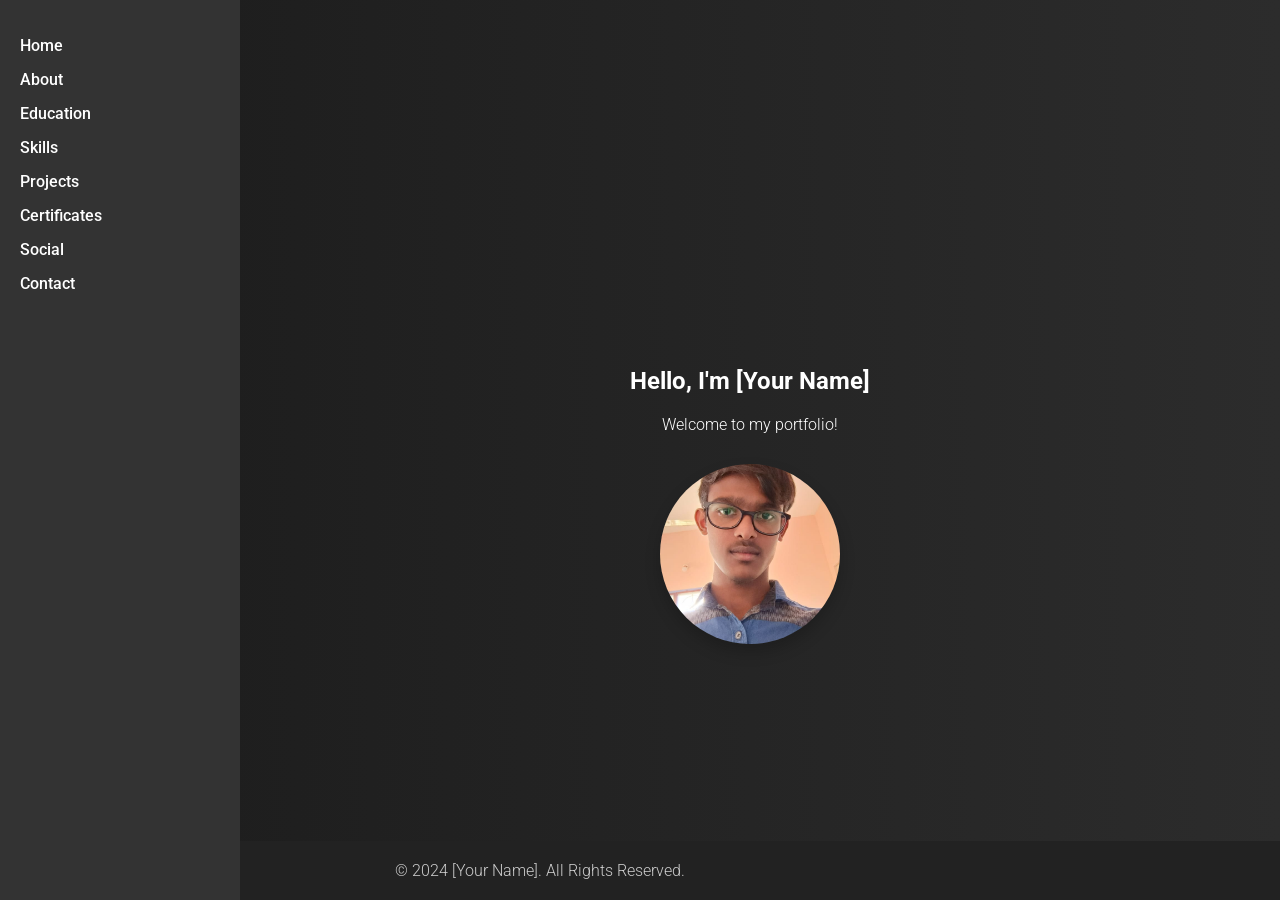
==== index.html @ 717636f3 "Update Portfolio.html" ====
<!DOCTYPE html>
<html lang="en">
<head>
    <meta charset="UTF-8">
    <meta name="viewport" content="width=device-width, initial-scale=1.0">
    <title>My Portfolio</title>
    <link rel="stylesheet" href="https://fonts.googleapis.com/css2?family=Roboto:wght@300;500;700&display=swap">
    <style>
        /* General Styles */
        body {
            margin: 0;
            font-family: 'Roboto', sans-serif;
            background-color: #1e1e1e;
            color: white;
            overflow-x: hidden;
            scroll-behavior: smooth; /* Smooth scrolling */
        }

        h1, h2, p {
            margin: 0;
            padding: 10px;
        }

        /* Fixed Side Navigation */
        .side-nav {
            position: fixed;
            top: 0;
            left: 0;
            width: 200px;
            height: 100%;
            background-color: #333;
            z-index: 1000;
            padding: 20px;
            overflow-y: auto;
        }

        .side-nav ul {
            list-style: none;
            padding: 0;
        }

        .side-nav a {
            text-decoration: none;
            color: white;
            margin: 15px 0;
            display: block;
            font-weight: 500;
        }

        .side-nav a:hover {
            color: #ff5722;
        }

        /* Content & Section Styles */
        .container {
            margin-left: 220px; /* Adjust content to avoid overlap with the menu */
            height: 100vh;
            overflow-y: auto;
            scroll-snap-type: y mandatory; /* Snap scrolling for vertical sections */
        }

        .section {
            scroll-snap-align: start;
            min-height: 100vh;
            display: flex;
            flex-direction: column;
            align-items: center;
            justify-content: center;
            padding: 50px 20px;
            background: linear-gradient(to right, #1e1e1e, #2c2c2c);
        }

        .section h2 {
            font-weight: 700;
            margin-bottom: 10px;
        }

        .section p {
            text-align: center;
            max-width: 600px;
            font-weight: 300;
        }

        /* Home Section - Circular Image Frame */
        .profile-image {
            width: 180px;
            height: 180px;
            border-radius: 50%;
            overflow: hidden;
            margin-top: 20px;
            box-shadow: 0 8px 16px rgba(0, 0, 0, 0.2);
        }

        .profile-image img {
            width: 100%;
            height: 100%;
            object-fit: cover;
        }

        /* Skills & Certificates Grid */
        .grid-container {
            display: grid;
            grid-template-columns: repeat(2, 1fr); /* Two columns */
            gap: 15px;
            width: 50%;
        }

        .grid-container img {
            width: 100%;
            height: 120px; /* Medium size */
            object-fit: cover;
            border-radius: 8px;
            box-shadow: 0 4px 8px rgba(0, 0, 0, 0.2);
            transition: transform 0.3s, box-shadow 0.3s;
        }

        .grid-container img:hover {
            transform: scale(1.05);
            box-shadow: 0 8px 16px rgba(0, 0, 0, 0.3);
        }

        /* Project Container */
        .project-container {
            display: flex;
            flex-direction: column;
            gap: 20px;
            align-items: center;
            width: 80%; /* Control the width */
            margin: 0 auto; /* Center the container */
        }

        .project-container img {
            width: 300px;
            height: 200px;
            object-fit: cover;
            border-radius: 8px;
            box-shadow: 0 4px 8px rgba(0, 0, 0, 0.2);
            transition: transform 0.3s, box-shadow 0.3s;
        }

        .project-container img:hover {
            transform: scale(1.05);
            box-shadow: 0 8px 16px rgba(0, 0, 0, 0.3);
        }

        .social-links {
            display: flex;
            justify-content: center;
            gap: 15px;
            margin-top: 10px;
        }

        .social-links a {
            color: #4db6ac;
            text-decoration: none;
            font-size: 20px;
        }

        /* Contact Section Styles */
        .contact {
            display: flex;
            flex-direction: column;
            align-items: center;
            justify-content: center;
            padding: 50px 20px;
            background: linear-gradient(to right, #2c2c2c, #1e1e1e); /* A slight gradient for consistency */
        }

        .contact h2 {
            font-weight: 700;
            margin-bottom: 20px;
            text-align: center;
        }

        .contact p {
            text-align: center;
            max-width: 600px; /* Limit width for readability */
            font-weight: 300;
            line-height: 1.5; /* Improved line spacing for better readability */
            margin-bottom: 10px;
        }

        /* Email and Phone styles */
        .contact-info {
            display: flex;
            flex-direction: column;
            align-items: center;
            gap: 5px; /* Space between email and phone */
        }

        /* Footer */
        footer {
            background-color: #222;
            color: #ccc;
            text-align: center;
            padding: 10px;
            position: fixed;
            bottom: 0;
            left: 220px;
            width: calc(100% - 220px);
        }
    </style>
</head>
<body>

    <!-- Side Navigation -->
    <nav class="side-nav">
        <ul>
            <li><a href="#home" class="scroll-link">Home</a></li>
            <li><a href="#about" class="scroll-link">About</a></li>
            <li><a href="#education" class="scroll-link">Education</a></li>
            <li><a href="#skills" class="scroll-link">Skills</a></li>
            <li><a href="#projects" class="scroll-link">Projects</a></li>
            <li><a href="#certificates" class="scroll-link">Certificates</a></li>
            <li><a href="#social" class="scroll-link">Social</a></li>
            <li><a href="#contact" class="scroll-link">Contact</a></li>
        </ul>
    </nav>

    <!-- Content Sections -->
    <div class="container">
        <section id="home" class="section">
            <h1>Hello, I'm [Your Name]</h1>
            <p>Welcome to my portfolio!</p>
            <div class="profile-image">
                <img src="profile.jpg" alt="Profile Picture">
            </div>
        </section>

        <section id="about" class="section">
            <h2>About Me</h2>
            <p>I am Narenkumar, an Application Developer passionate about coding and collaboration.</p>
        </section>

        <section id="education" class="section">
            <h2>Education</h2>
            <p>BCA - Artificial Intelligence and Data Science</p>
            <p>DR.M.G.R University of Research and Institution (2022 - 2025)</p>
        </section>

        <section id="skills" class="section">
            <h2>Skills</h2>
            <div class="grid-container">
                <img src="html-icon.jpg" alt="HTML">
                <img src="python-icon.jpg" alt="Python">
                <img src="java-icon.jpg" alt="Java">
                <img src="r-icon.jpg" alt="R">
            </div>
        </section>

        <section id="projects" class="section">
            <h2>Projects</h2>
            <div class="project-container">
                <img src="Movie Ticket Booking.png" alt="Retro Movies">
                <h3>The above project is about Online ticket booking</h2>
                <img src="Netflix Analysis.png" alt="Netflix Analysis">
                <h3>In this project about the Netflix's Sentiment Analysis</h3>
            </div>
        </section>

        <section id="certificates" class="section">
            <h2>Certificates</h2>
            <div class="grid-container">
                <img src="cert1.jpg" alt="Introduction to Python">
                <img src="cert2.jpg" alt="Cloud Application Developer">
                <img src="cert3.jpg" alt="IBM Watson Studio">
                <img src="cert4.jpg" alt="Data Analysis with Python">
            </div>
        </section>

        <section id="social" class="section">
            <h2>Follow Me</h2>
        <div class="social-links">
            <a href="#" target="_blank">Instagram</a>
            <a href="#" target="_blank">Facebook</a>
            <a href="#" target="_blank">Twitter</a>
            <a href="#" target="_blank">LinkedIn</a>
        </div>

        <section id="contact" class="section">
            <h2>Contact Me</h2>
            <div class="contact-info">
                <p>Email: <a href="mailto:dir.naren@gmail.com" style="color: #ff5722;">dir.naren@gmail.com</a></p>
                <p>Phone: <a href="tel:7904755220" style="color: #ff5722;">7904755220</a></p>
            </div>
        </section>
        

    <footer>
        <p>© 2024 [Your Name]. All Rights Reserved.</p>
    </footer>

    <script>
        // JavaScript for smooth scrolling
        document.querySelectorAll('.scroll-link').forEach(link => {
            link.addEventListener('click', function(e) {
                e.preventDefault(); // Prevent default anchor click behavior

                const targetId = this.getAttribute('href'); // Get the href attribute
                const targetSection = document.querySelector(targetId); // Find the target section

                if (targetSection) {
                    // Scroll to the target section smoothly
                    targetSection.scrollIntoView({
                        behavior: 'smooth',
                        block: 'start'
                    });
                }
            });
        });
    </script>

</body>
</html>
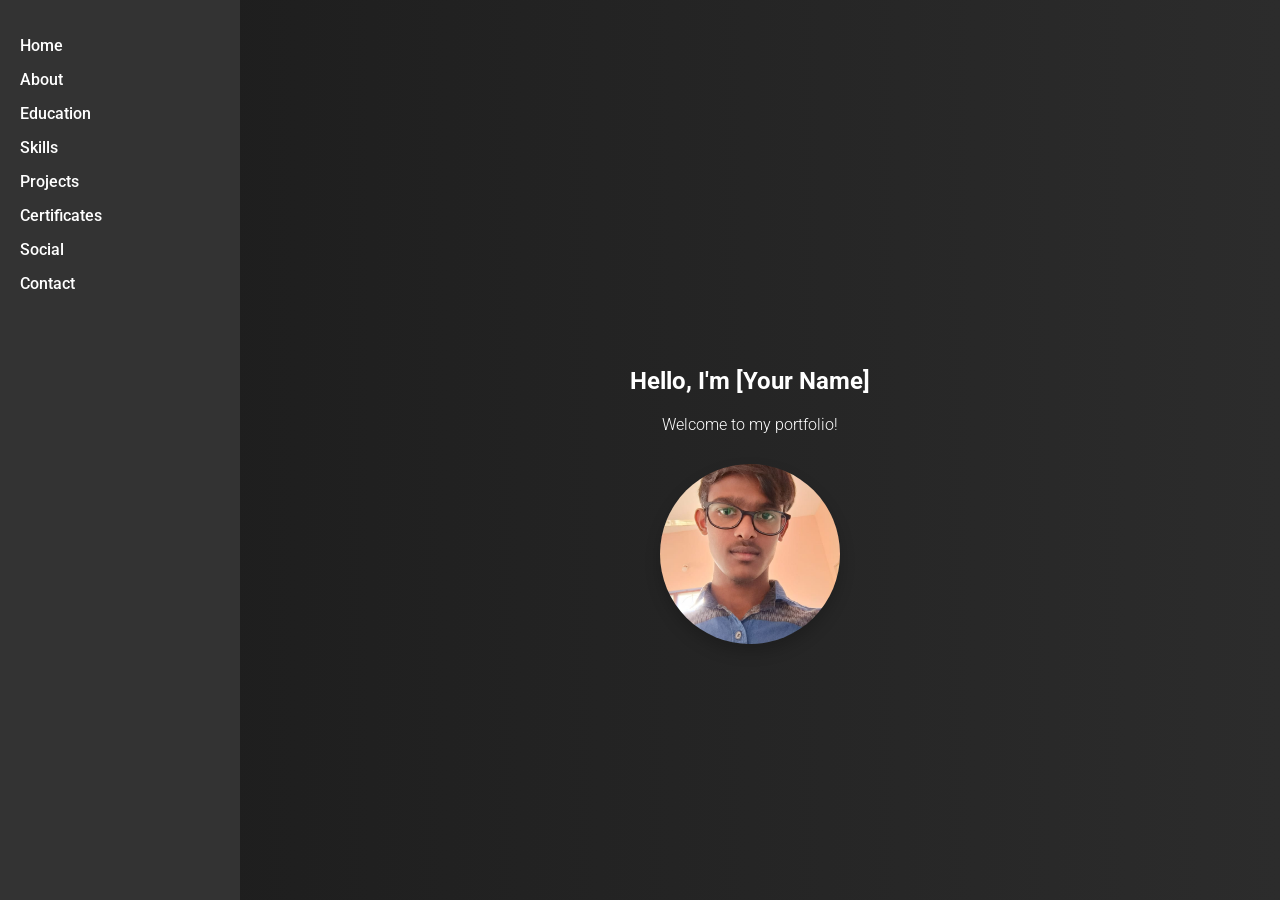
==== commit 4df7c54a: "Update index.html" ====
--- a/index.html
+++ b/index.html
@@ -83,41 +83,41 @@
 
         /* Home Section - Circular Image Frame */
         .profile-image {
-            width: 180px;
-            height: 180px;
-            border-radius: 50%;
-            overflow: hidden;
-            margin-top: 20px;
-            box-shadow: 0 8px 16px rgba(0, 0, 0, 0.2);
-        }
+    width: 180px;
+    height: 180px;
+    border-radius: 50%;
+    overflow: hidden;
+    margin-top: 20px;
+    box-shadow: 0 8px 16px rgba(0, 0, 0, 0.2);
+}
 
         .profile-image img {
-            width: 100%;
-            height: 100%;
-            object-fit: cover;
-        }
+    width: 100%;
+    height: 100%;
+    object-fit: cover; /* Cover to maintain aspect ratio and fill the space */
+}
 
         /* Skills & Certificates Grid */
         .grid-container {
-            display: grid;
-            grid-template-columns: repeat(2, 1fr); /* Two columns */
-            gap: 15px;
-            width: 50%;
-        }
+    display: grid;
+    grid-template-columns: repeat(2, 1fr); /* Two columns */
+    gap: 15px;
+    width: 50%;
+}
 
         .grid-container img {
-            width: 100%;
-            height: 120px; /* Medium size */
-            object-fit: cover;
-            border-radius: 8px;
-            box-shadow: 0 4px 8px rgba(0, 0, 0, 0.2);
-            transition: transform 0.3s, box-shadow 0.3s;
-        }
+    width: 120px;    /* Fixed width */
+    height: 120px;   /* Fixed height */
+    object-fit: cover; /* Ensure the image covers the area */
+    border-radius: 8px;
+    box-shadow: 0 4px 8px rgba(0, 0, 0, 0.2);
+    transition: transform 0.3s, box-shadow 0.3s;
+
 
         .grid-container img:hover {
-            transform: scale(1.05);
-            box-shadow: 0 8px 16px rgba(0, 0, 0, 0.3);
-        }
+    transform: scale(1.05);
+    box-shadow: 0 8px 16px rgba(0, 0, 0, 0.3);
+}
 
         /* Project Container */
         .project-container {
@@ -130,18 +130,18 @@
         }
 
         .project-container img {
-            width: 300px;
-            height: 200px;
-            object-fit: cover;
-            border-radius: 8px;
-            box-shadow: 0 4px 8px rgba(0, 0, 0, 0.2);
-            transition: transform 0.3s, box-shadow 0.3s;
-        }
+    width: 100%; /* Ensure it takes the full width */
+    height: 200px; /* Fixed height */
+    object-fit: cover; /* Ensures the image covers the area without distortion */
+    border-radius: 8px;
+    box-shadow: 0 4px 8px rgba(0, 0, 0, 0.2);
+    transition: transform 0.3s, box-shadow 0.3s;
+}
 
         .project-container img:hover {
-            transform: scale(1.05);
-            box-shadow: 0 8px 16px rgba(0, 0, 0, 0.3);
-        }
+    transform: scale(1.05);
+    box-shadow: 0 8px 16px rgba(0, 0, 0, 0.3);
+}
 
         .social-links {
             display: flex;
@@ -241,10 +241,10 @@
         <section id="skills" class="section">
             <h2>Skills</h2>
             <div class="grid-container">
-                <img src="html-icon.jpg" alt="HTML">
-                <img src="python-icon.jpg" alt="Python">
-                <img src="java-icon.jpg" alt="Java">
-                <img src="r-icon.jpg" alt="R">
+                <img src="html-icon.png" alt="HTML">
+                <img src="python-icon.png" alt="Python">
+                <img src="java_icon.png" alt="Java">
+                <img src="R-icon.png" alt="R">
             </div>
         </section>
 
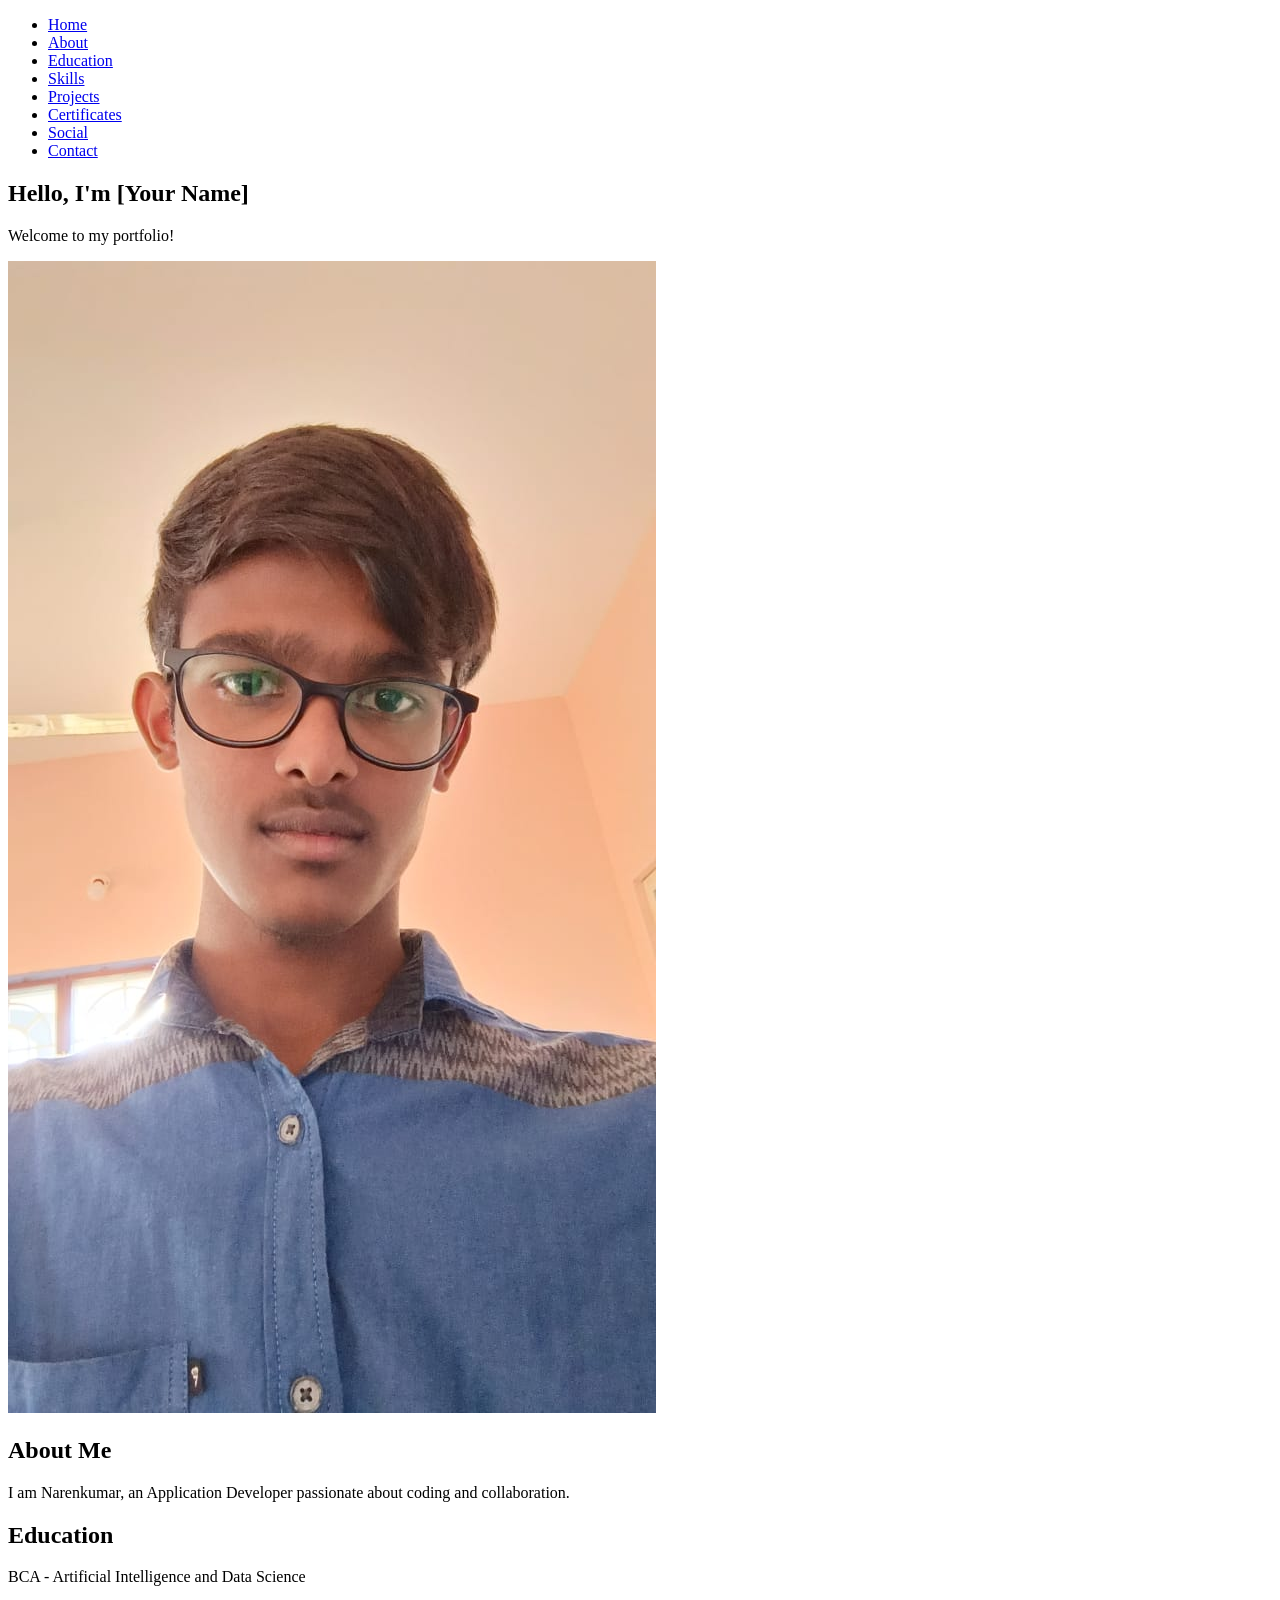
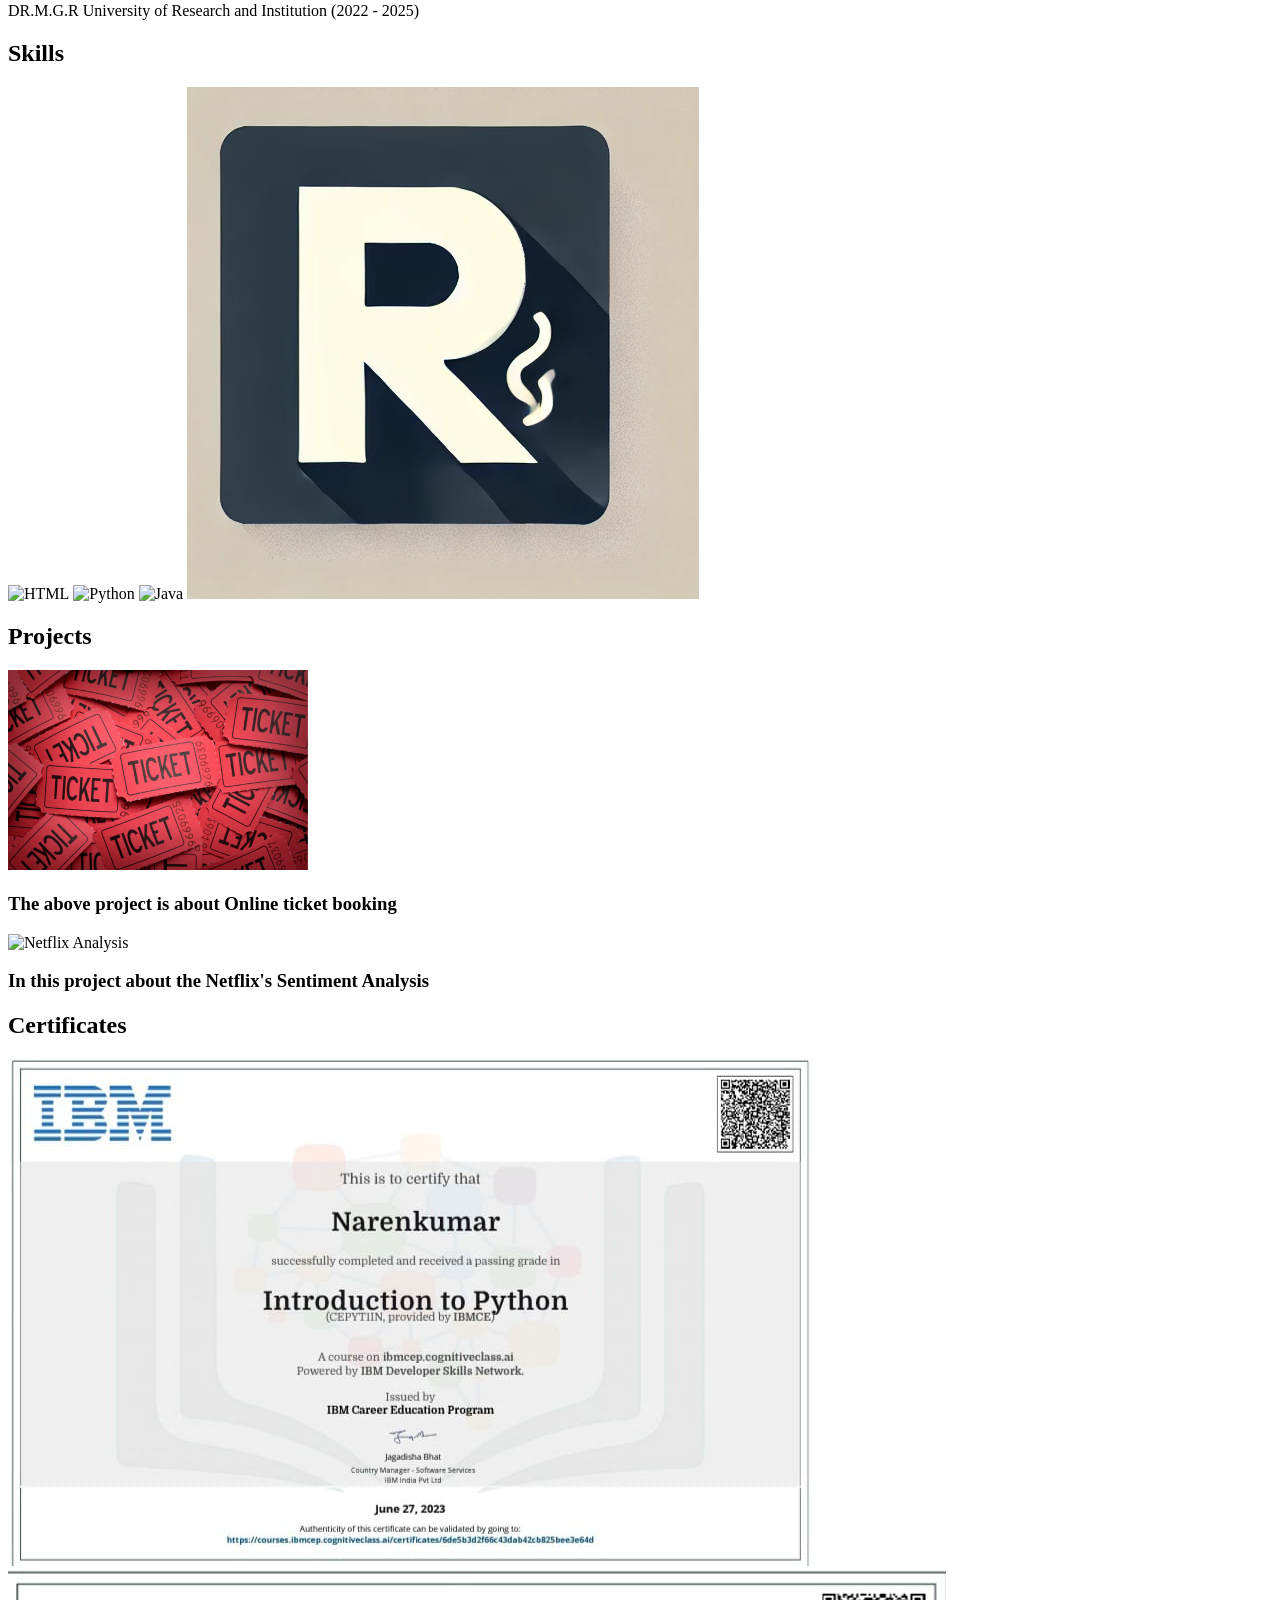
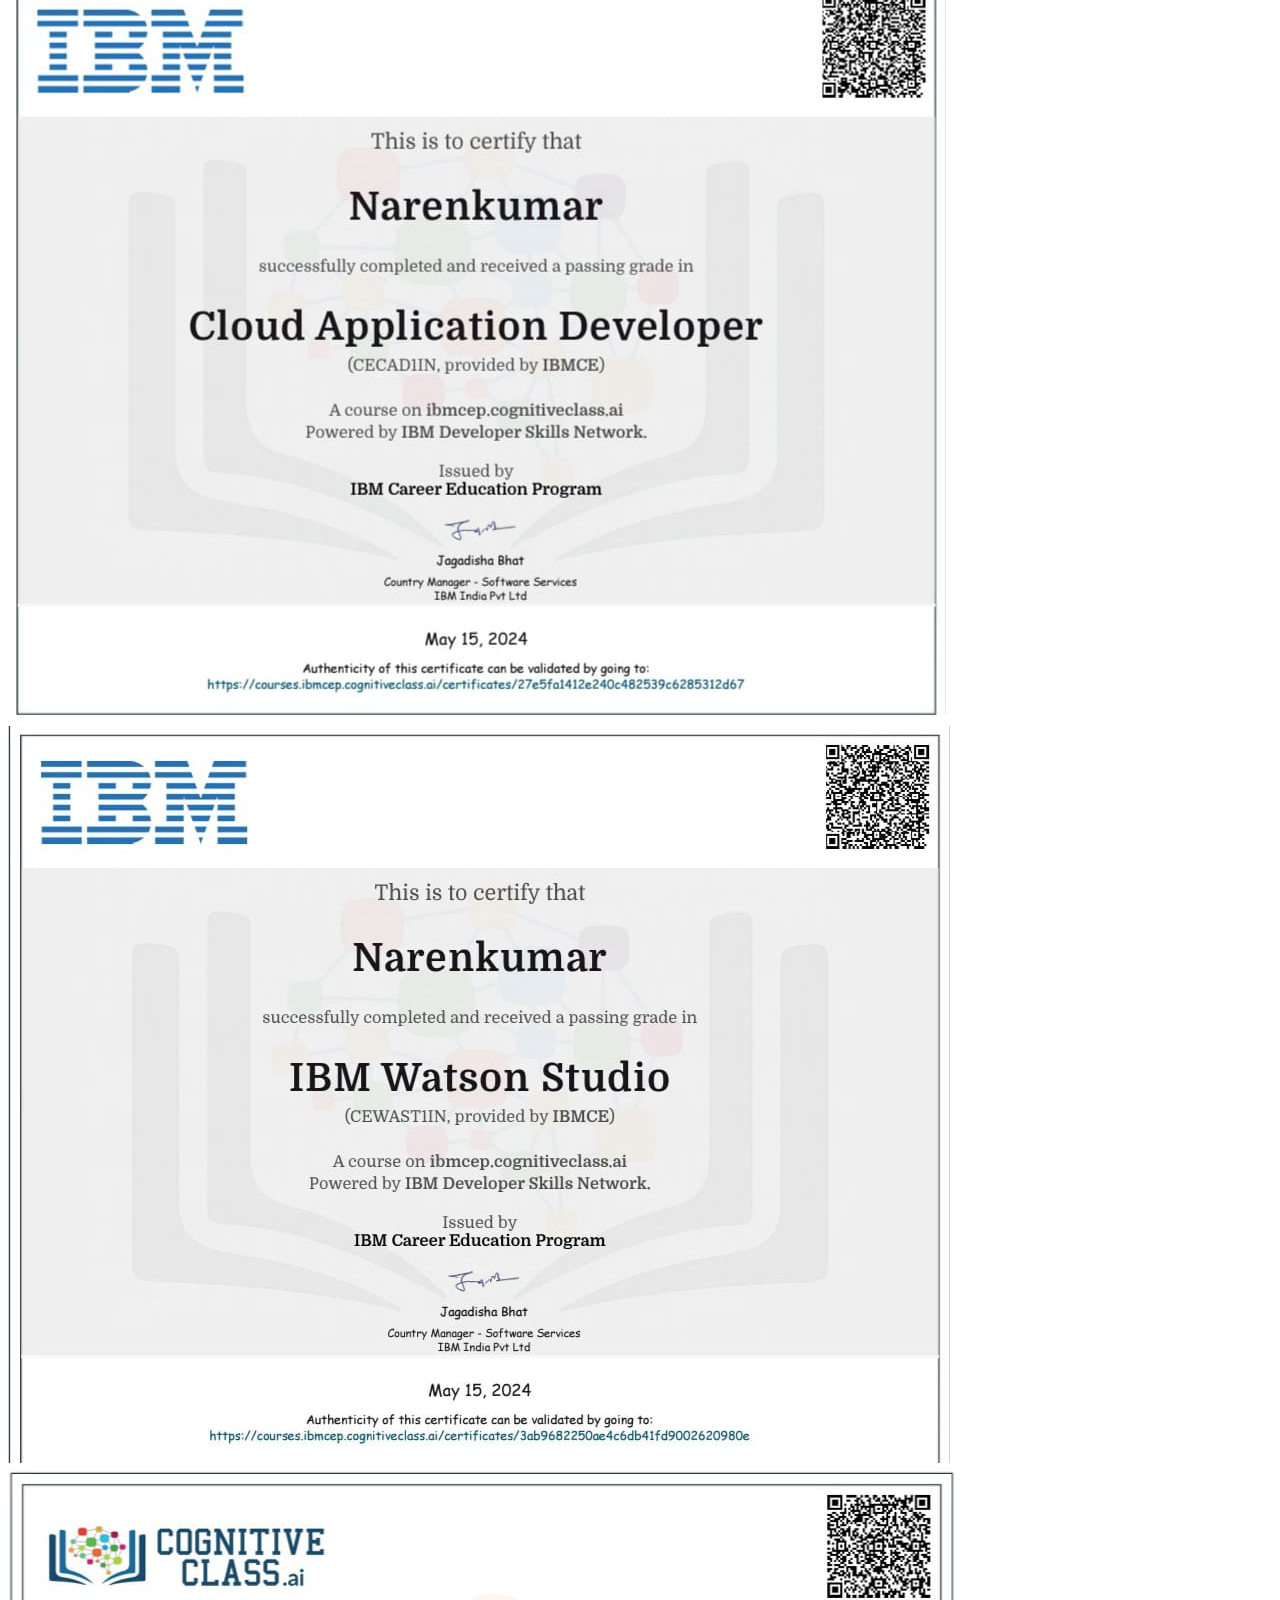
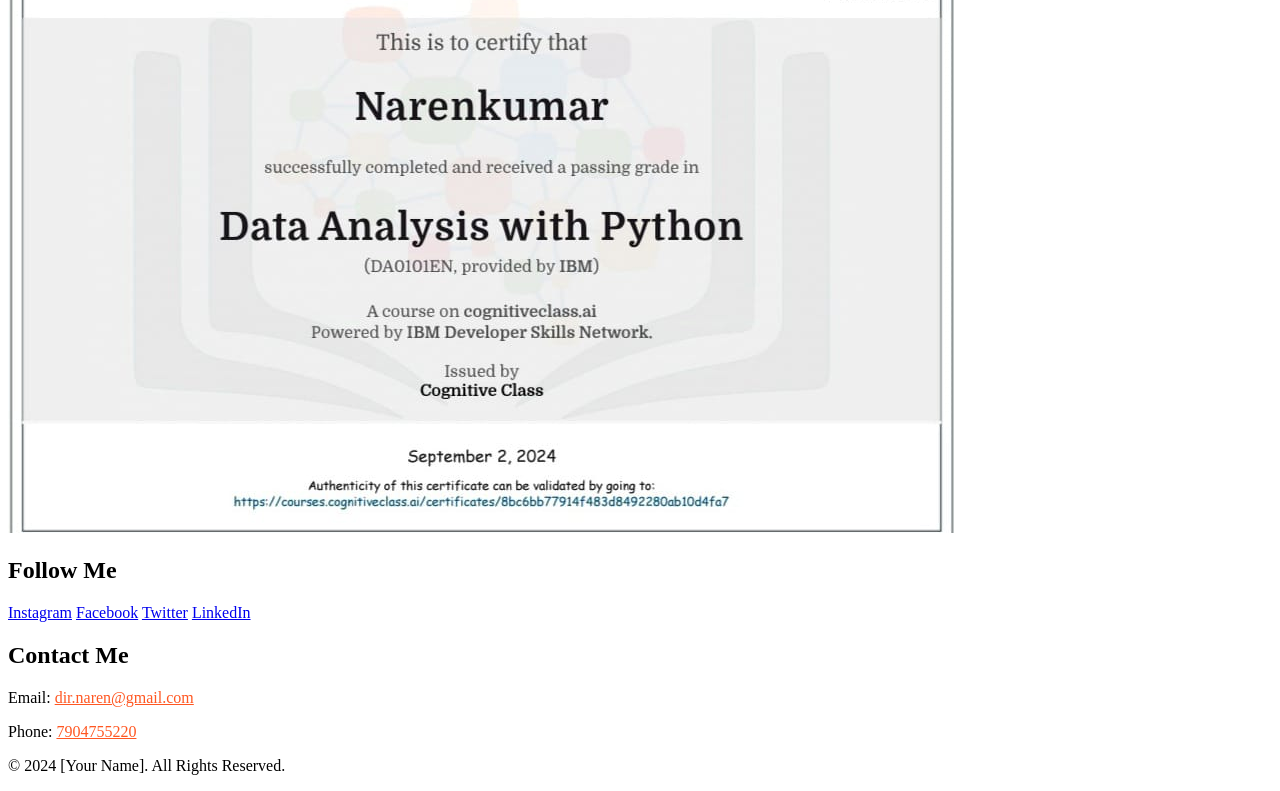
==== commit 577e00d5: "Update index.html" ====
--- a/index.html
+++ b/index.html
@@ -5,201 +5,8 @@
     <meta name="viewport" content="width=device-width, initial-scale=1.0">
     <title>My Portfolio</title>
     <link rel="stylesheet" href="https://fonts.googleapis.com/css2?family=Roboto:wght@300;500;700&display=swap">
-    <style>
-        /* General Styles */
-        body {
-            margin: 0;
-            font-family: 'Roboto', sans-serif;
-            background-color: #1e1e1e;
-            color: white;
-            overflow-x: hidden;
-            scroll-behavior: smooth; /* Smooth scrolling */
-        }
-
-        h1, h2, p {
-            margin: 0;
-            padding: 10px;
-        }
-
-        /* Fixed Side Navigation */
-        .side-nav {
-            position: fixed;
-            top: 0;
-            left: 0;
-            width: 200px;
-            height: 100%;
-            background-color: #333;
-            z-index: 1000;
-            padding: 20px;
-            overflow-y: auto;
-        }
-
-        .side-nav ul {
-            list-style: none;
-            padding: 0;
-        }
-
-        .side-nav a {
-            text-decoration: none;
-            color: white;
-            margin: 15px 0;
-            display: block;
-            font-weight: 500;
-        }
-
-        .side-nav a:hover {
-            color: #ff5722;
-        }
-
-        /* Content & Section Styles */
-        .container {
-            margin-left: 220px; /* Adjust content to avoid overlap with the menu */
-            height: 100vh;
-            overflow-y: auto;
-            scroll-snap-type: y mandatory; /* Snap scrolling for vertical sections */
-        }
-
-        .section {
-            scroll-snap-align: start;
-            min-height: 100vh;
-            display: flex;
-            flex-direction: column;
-            align-items: center;
-            justify-content: center;
-            padding: 50px 20px;
-            background: linear-gradient(to right, #1e1e1e, #2c2c2c);
-        }
-
-        .section h2 {
-            font-weight: 700;
-            margin-bottom: 10px;
-        }
-
-        .section p {
-            text-align: center;
-            max-width: 600px;
-            font-weight: 300;
-        }
-
-        /* Home Section - Circular Image Frame */
-        .profile-image {
-    width: 180px;
-    height: 180px;
-    border-radius: 50%;
-    overflow: hidden;
-    margin-top: 20px;
-    box-shadow: 0 8px 16px rgba(0, 0, 0, 0.2);
-}
-
-        .profile-image img {
-    width: 100%;
-    height: 100%;
-    object-fit: cover; /* Cover to maintain aspect ratio and fill the space */
-}
-
-        /* Skills & Certificates Grid */
-        .grid-container {
-    display: grid;
-    grid-template-columns: repeat(2, 1fr); /* Two columns */
-    gap: 15px;
-    width: 50%;
-}
-
-        .grid-container img {
-    width: 120px;    /* Fixed width */
-    height: 120px;   /* Fixed height */
-    object-fit: cover; /* Ensure the image covers the area */
-    border-radius: 8px;
-    box-shadow: 0 4px 8px rgba(0, 0, 0, 0.2);
-    transition: transform 0.3s, box-shadow 0.3s;
-
-
-        .grid-container img:hover {
-    transform: scale(1.05);
-    box-shadow: 0 8px 16px rgba(0, 0, 0, 0.3);
-}
-
-        /* Project Container */
-        .project-container {
-            display: flex;
-            flex-direction: column;
-            gap: 20px;
-            align-items: center;
-            width: 80%; /* Control the width */
-            margin: 0 auto; /* Center the container */
-        }
-
-        .project-container img {
-    width: 100%; /* Ensure it takes the full width */
-    height: 200px; /* Fixed height */
-    object-fit: cover; /* Ensures the image covers the area without distortion */
-    border-radius: 8px;
-    box-shadow: 0 4px 8px rgba(0, 0, 0, 0.2);
-    transition: transform 0.3s, box-shadow 0.3s;
-}
-
-        .project-container img:hover {
-    transform: scale(1.05);
-    box-shadow: 0 8px 16px rgba(0, 0, 0, 0.3);
-}
-
-        .social-links {
-            display: flex;
-            justify-content: center;
-            gap: 15px;
-            margin-top: 10px;
-        }
-
-        .social-links a {
-            color: #4db6ac;
-            text-decoration: none;
-            font-size: 20px;
-        }
-
-        /* Contact Section Styles */
-        .contact {
-            display: flex;
-            flex-direction: column;
-            align-items: center;
-            justify-content: center;
-            padding: 50px 20px;
-            background: linear-gradient(to right, #2c2c2c, #1e1e1e); /* A slight gradient for consistency */
-        }
-
-        .contact h2 {
-            font-weight: 700;
-            margin-bottom: 20px;
-            text-align: center;
-        }
-
-        .contact p {
-            text-align: center;
-            max-width: 600px; /* Limit width for readability */
-            font-weight: 300;
-            line-height: 1.5; /* Improved line spacing for better readability */
-            margin-bottom: 10px;
-        }
-
-        /* Email and Phone styles */
-        .contact-info {
-            display: flex;
-            flex-direction: column;
-            align-items: center;
-            gap: 5px; /* Space between email and phone */
-        }
-
-        /* Footer */
-        footer {
-            background-color: #222;
-            color: #ccc;
-            text-align: center;
-            padding: 10px;
-            position: fixed;
-            bottom: 0;
-            left: 220px;
-            width: calc(100% - 220px);
-        }
-    </style>
+    <link rel="stylesheet" href="styles.css">
+    <script src="script.js" defer></script>
 </head>
 <body>
 
@@ -251,9 +58,9 @@
         <section id="projects" class="section">
             <h2>Projects</h2>
             <div class="project-container">
-                <img src="Movie Ticket Booking.png" alt="Retro Movies">
+                <img src="project - 2.png" alt="Retro Movies">
                 <h3>The above project is about Online ticket booking</h2>
-                <img src="Netflix Analysis.png" alt="Netflix Analysis">
+                <img src="Project-1.jpg" alt="Netflix Analysis">
                 <h3>In this project about the Netflix's Sentiment Analysis</h3>
             </div>
         </section>
